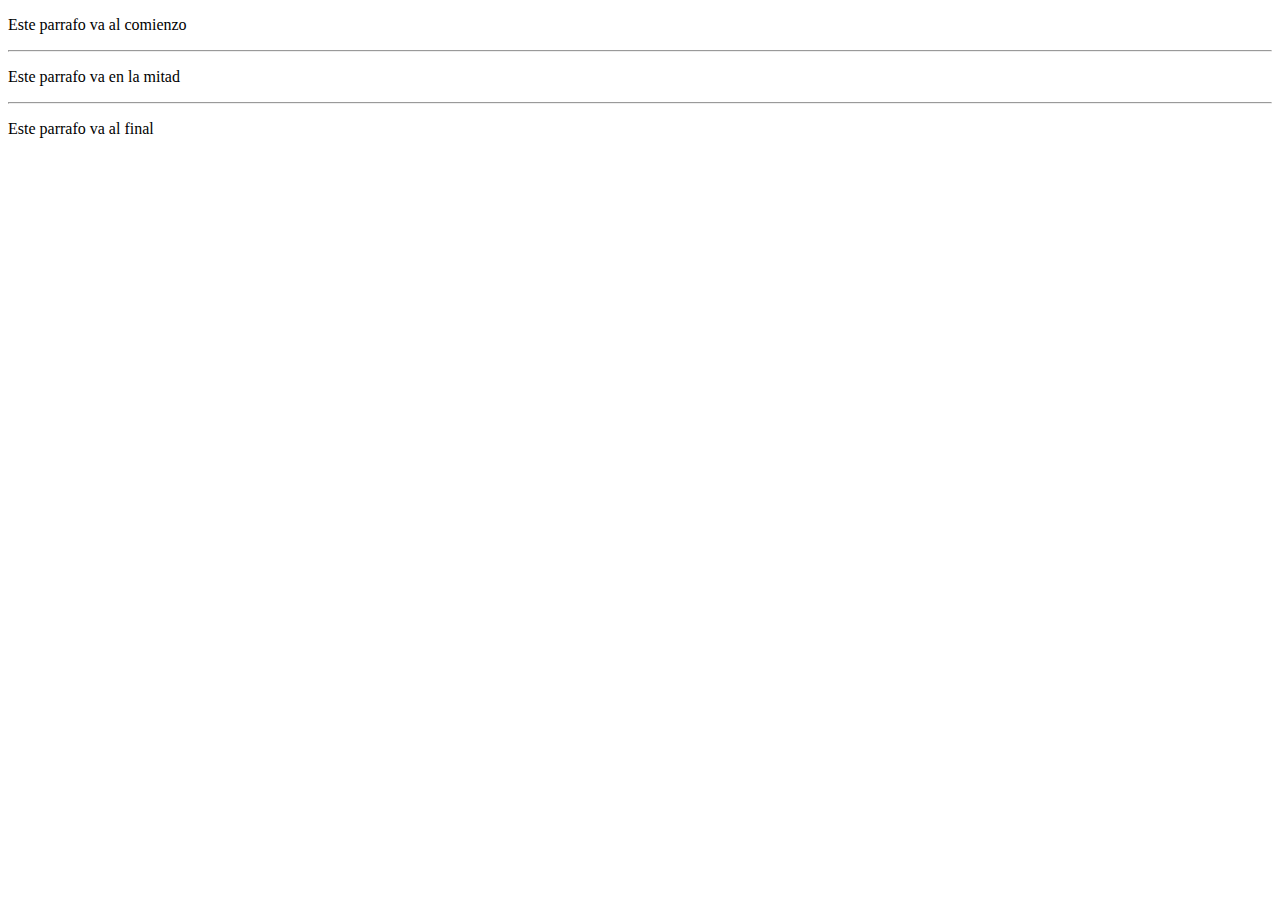
==== uno1.html @ 18678a6c "modificado 220814" ====
<!DOCTYPE html>
<html>
	<head>
		<title>Ejemplo de Linmeas Horizontales</title>
	</head>
	<body>
		<p>Este parrafo va al comienzo</p>
		<hr />
				<p>Este parrafo va en la mitad
				</p>
		<hr />
		<p>Este parrafo va al final </p>
	</body>
</html>
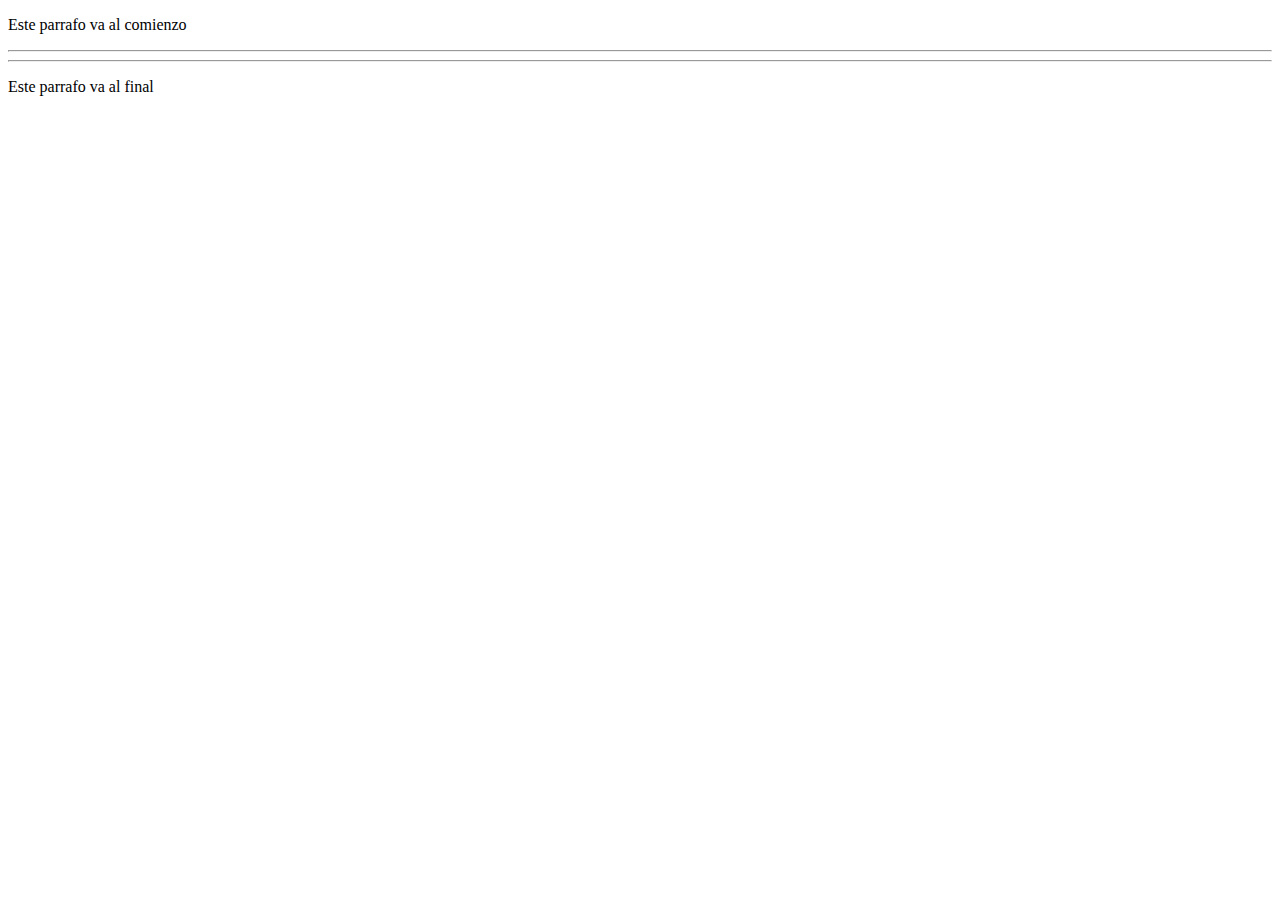
==== commit 123696e1: "modificado 220814" ====
--- a/uno1.html
+++ b/uno1.html
@@ -6,8 +6,7 @@
 	<body>
 		<p>Este parrafo va al comienzo</p>
 		<hr />
-				<p>Este parrafo va en la mitad
-				</p>
+
 		<hr />
 		<p>Este parrafo va al final </p>
 	</body>
